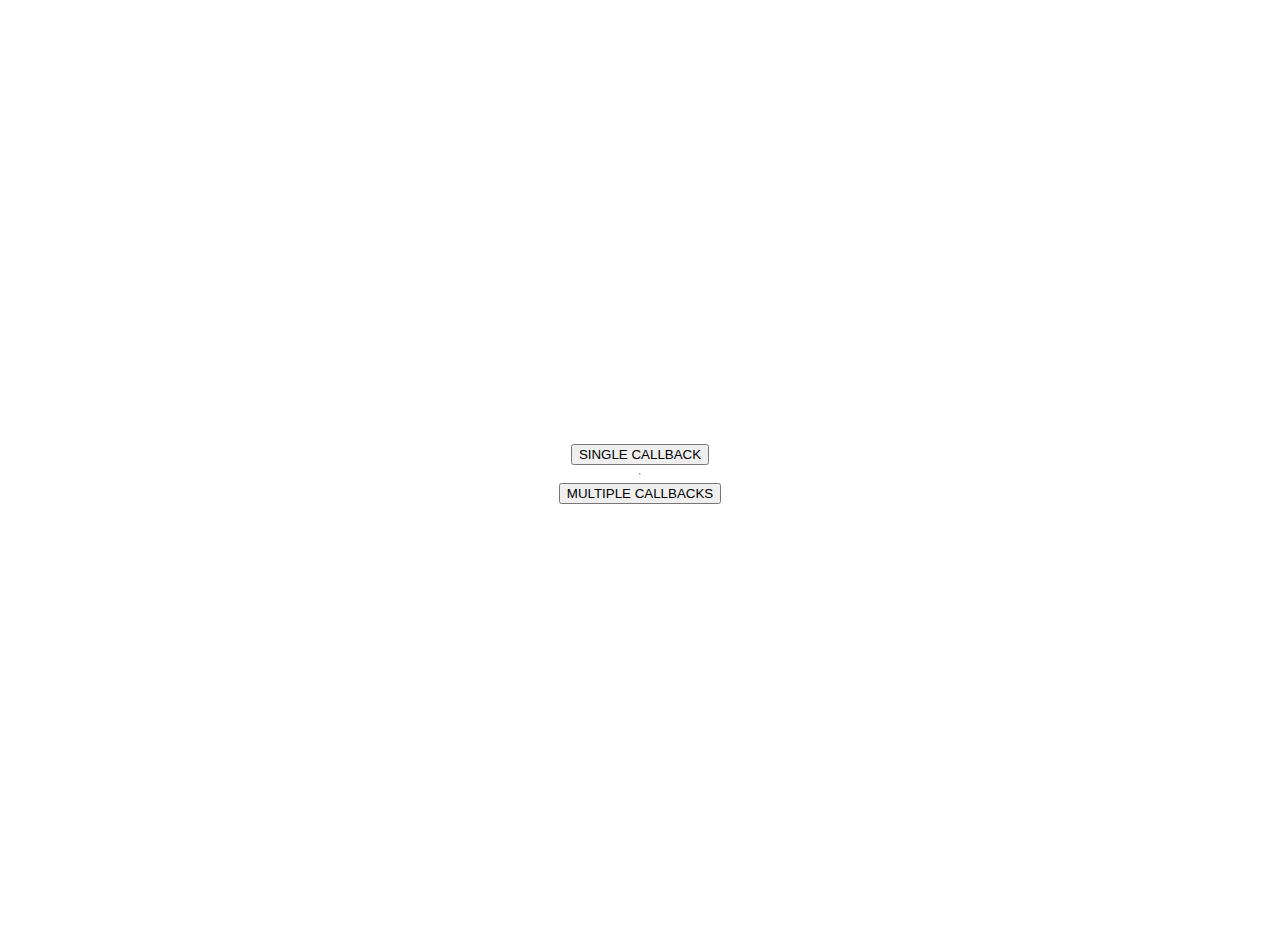
==== 6.2.html @ ded34772 "11" ====
<!-- &&&&&&&&&&&&&&&&&&&&&&&&&&&&&&&&&&&&&&&&&&&&& -->

  <!DOCTYPE html>
  <html lang="en">
    <head>
      <meta charset="UTF-8" />
      <meta name="viewport" content="width=device-width, initial-scale=1.0" />
      <title>classList*</title>
      <link rel="stylesheet" href="./css/6.2/6.2.css" />
    </head> 
    <body> 

<!-- 1-&&&&&&&&&&&&&&&&&&&&&&&&&&&&&&&&&&&&&&&&&&&&& -->

<!-- <button type="button" class="my-button">BUTTON</button> -->

<!-- 2-&&&&&&&&&&&&&&&&&&&&&&&&&&&&&&&&&&&&&&&&&&&&& -->

<button id="single" class="btn">SINGLE CALLBACK</button>
<hr>
<button id="multiple" class="btn">MULTIPLE CALLBACKS</button>

<!-- 3-&&&&&&&&&&&&&&&&&&&&&&&&&&&&&&&&&&&&&&&&&&&&& -->



<!-- 4-&&&&&&&&&&&&&&&&&&&&&&&&&&&&&&&&&&&&&&&&&&&&& -->



<!-- 5-&&&&&&&&&&&&&&&&&&&&&&&&&&&&&&&&&&&&&&&&&&&&& -->



<!-- 6-&&&&&&&&&&&&&&&&&&&&&&&&&&&&&&&&&&&&&&&&&&&&& -->



<!-- 7-&&&&&&&&&&&&&&&&&&&&&&&&&&&&&&&&&&&&&&&&&&&&& -->


<script src="./js/JS_6.2/6.2.js"></script>
  </body>
</html>
---- css/6.2/6.2.css ----
/* 2-&&&&&&&&&&&&&&&&&&&&&&&&&&&&&&&&&&& */

body {
    display: flex;
    justify-content: center;
    align-items: center;
    flex-direction: column;
    min-height: 100vh;
    padding: 1rem;
    text-align: center;
  }

/* 1-&&&&&&&&&&&&&&&&&&&&&&&&&&&&&&&&&&& */


/* 1-&&&&&&&&&&&&&&&&&&&&&&&&&&&&&&&&&&& */


/* 1-&&&&&&&&&&&&&&&&&&&&&&&&&&&&&&&&&&& */


/* 1-&&&&&&&&&&&&&&&&&&&&&&&&&&&&&&&&&&& */
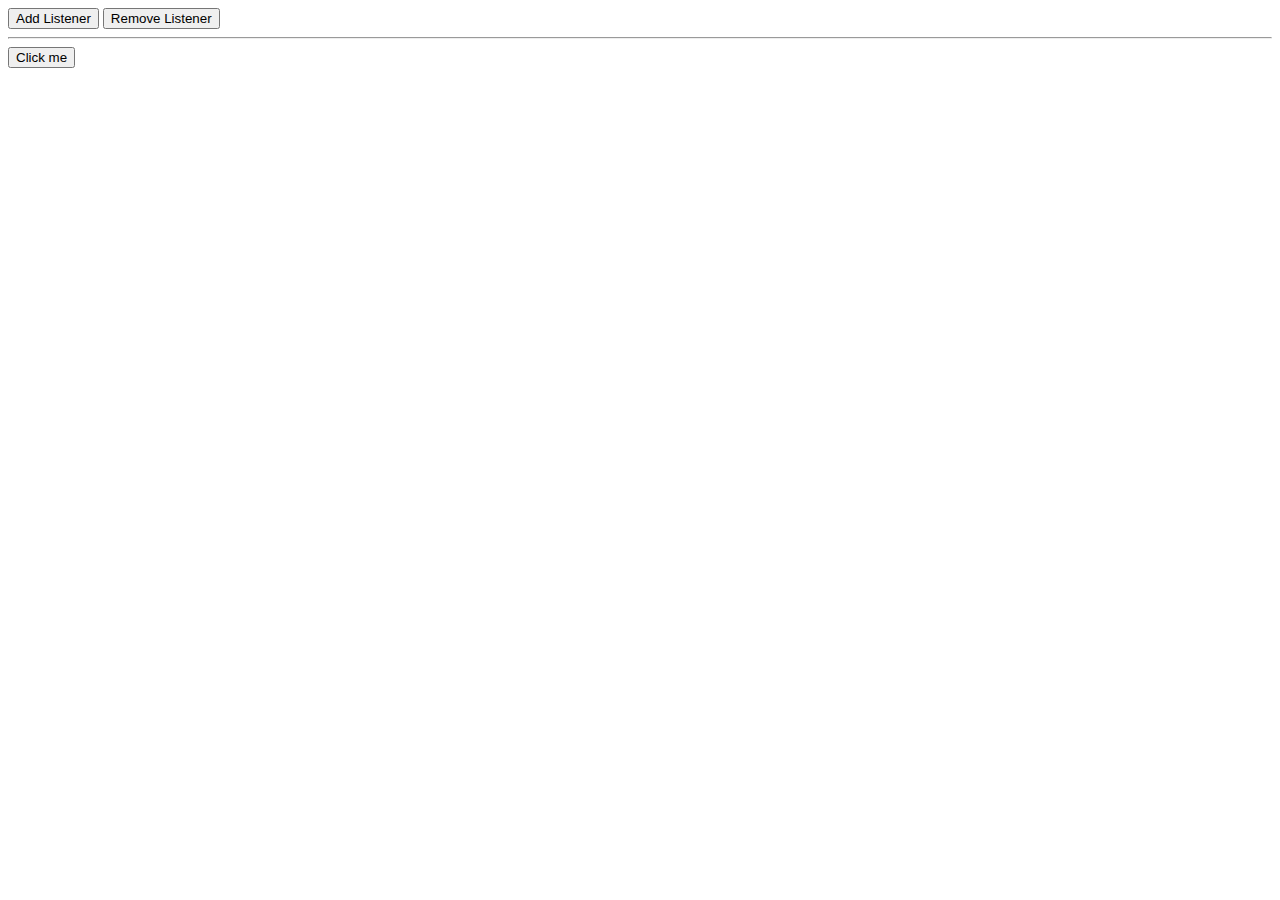
==== commit 69171304: "12" ====
--- a/6.2.html
+++ b/6.2.html
@@ -1,7 +1,7 @@
 
 <!-- &&&&&&&&&&&&&&&&&&&&&&&&&&&&&&&&&&&&&&&&&&&&& -->
 
-  <!DOCTYPE html>
+  <!-- <!DOCTYPE html>
   <html lang="en">
     <head>
       <meta charset="UTF-8" />
@@ -9,7 +9,7 @@
       <title>classList*</title>
       <link rel="stylesheet" href="./css/6.2/6.2.css" />
     </head> 
-    <body> 
+    <body>  -->
 
 <!-- 1-&&&&&&&&&&&&&&&&&&&&&&&&&&&&&&&&&&&&&&&&&&&&& -->
 
@@ -17,13 +17,16 @@
 
 <!-- 2-&&&&&&&&&&&&&&&&&&&&&&&&&&&&&&&&&&&&&&&&&&&&& -->
 
-<button id="single" class="btn">SINGLE CALLBACK</button>
+<!-- <button id="single" class="btn">SINGLE CALLBACK</button>
 <hr>
-<button id="multiple" class="btn">MULTIPLE CALLBACKS</button>
+<button id="multiple" class="btn">MULTIPLE CALLBACKS</button> -->
 
 <!-- 3-&&&&&&&&&&&&&&&&&&&&&&&&&&&&&&&&&&&&&&&&&&&&& -->
 
-
+<button class="btn" data-action="add">Add Listener</button>
+<button class="btn" data-action="remove">Remove Listener</button>
+<hr>
+<button id="btn" class="btn">Click me</button>
 
 <!-- 4-&&&&&&&&&&&&&&&&&&&&&&&&&&&&&&&&&&&&&&&&&&&&& -->
 
--- a/css/6.2/6.2.css
+++ b/css/6.2/6.2.css
@@ -1,6 +1,6 @@
 /* 2-&&&&&&&&&&&&&&&&&&&&&&&&&&&&&&&&&&& */
 
-body {
+/* body {
     display: flex;
     justify-content: center;
     align-items: center;
@@ -8,11 +8,14 @@
     min-height: 100vh;
     padding: 1rem;
     text-align: center;
-  }
+  } */
 
-/* 1-&&&&&&&&&&&&&&&&&&&&&&&&&&&&&&&&&&& */
+/* 4-&&&&&&&&&&&&&&&&&&&&&&&&&&&&&&&&&&& */
 
-
+body {
+  padding: 16px;
+  text-align: center;
+}
 /* 1-&&&&&&&&&&&&&&&&&&&&&&&&&&&&&&&&&&& */
 
 
